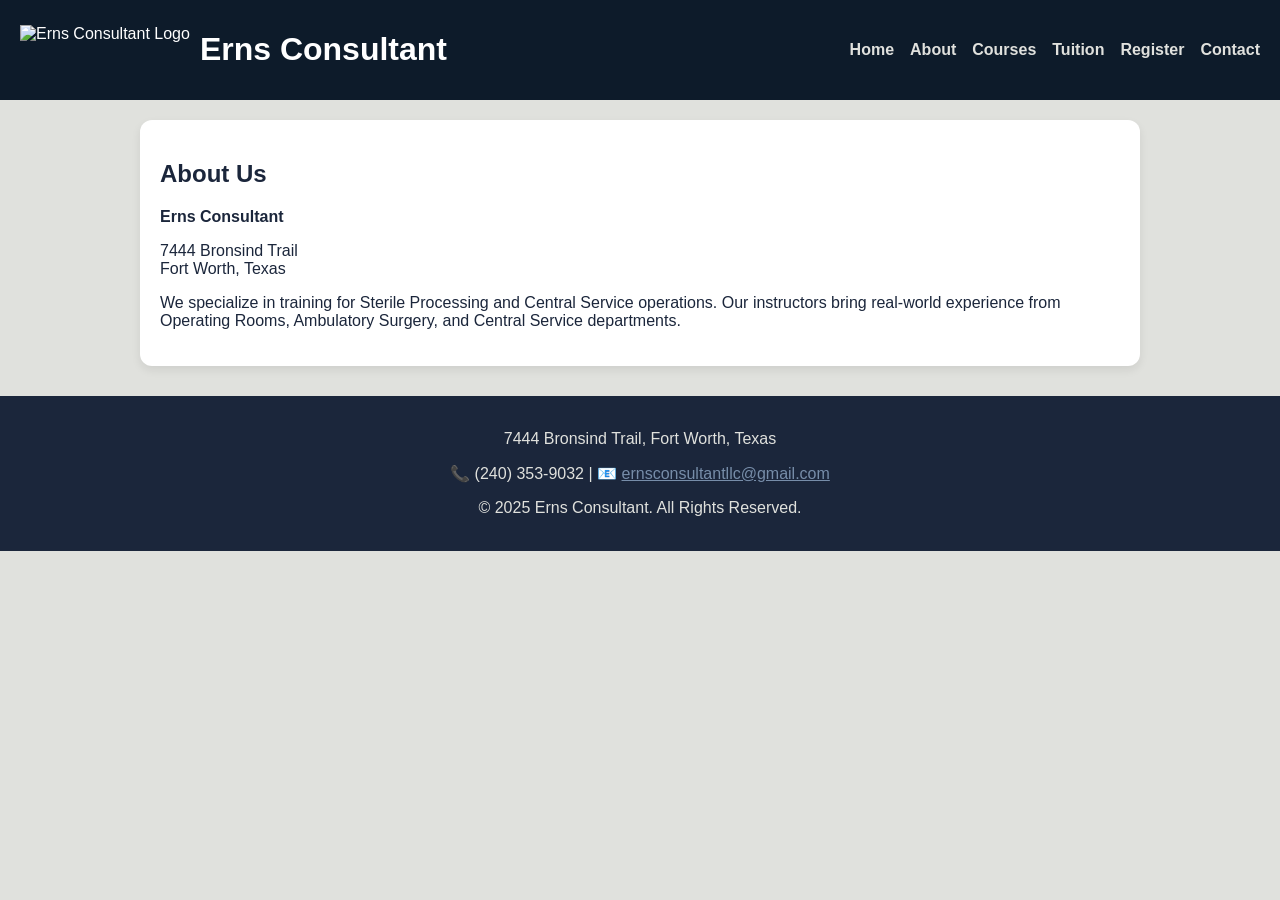
==== about.html @ dc3dad54 "Add files via upload" ====
<!DOCTYPE html>
<html lang="en">
<head>
<meta charset="UTF-8" />
<meta name="viewport" content="width=device-width, initial-scale=1.0" />
<title>About — Erns Consultant</title>
<link rel="stylesheet" href="styles.css" />
</head>
<body>

<header class="site-header">
  <div class="brand">
    <img src="images/logo.png" alt="Erns Consultant Logo" class="logo" />
    <h1>Erns Consultant</h1>
  </div>
  <input type="checkbox" id="nav-toggle" class="nav-toggle" aria-label="Toggle navigation" />
  <label for="nav-toggle" class="menu-icon">&#9776;</label>
  <nav class="navbar">
    <a href="index.html">Home</a>
    <a href="about.html">About</a>
    <a href="courses.html">Courses</a>
    <a href="tuition.html">Tuition</a>
    <a href="register.html">Register</a>
    <a href="contact.html">Contact</a>
  </nav>
</header>

<main>

<section>
  <h2>About Us</h2>
  <p><strong>Erns Consultant</strong></p>
  <p>7444 Bronsind Trail<br/>Fort Worth, Texas</p>
  <p>We specialize in training for Sterile Processing and Central Service operations. Our instructors bring real-world experience from Operating Rooms, Ambulatory Surgery, and Central Service departments.</p>
</section>

</main>
<footer>
  <p>7444 Bronsind Trail, Fort Worth, Texas</p>
  <p>📞 (240) 353-9032 | 📧 <a href="mailto:ernsconsultantllc@gmail.com">ernsconsultantllc@gmail.com</a></p>
  <p>&copy; 2025 Erns Consultant. All Rights Reserved.</p>
</footer>
</body>
</html>
---- styles.css ----
:root{--blue-900:#0d1b2a;--blue-800:#1b263b;--blue-600:#415a77;--blue-400:#778da9;--sand:#e0e1dd}
*{box-sizing:border-box}
body{font-family:'Segoe UI',Arial,sans-serif;margin:0;background:var(--sand);color:var(--blue-800)}
.site-header{background:var(--blue-900);color:#fff;display:flex;align-items:center;gap:16px;justify-content:space-between;padding:10px 20px;flex-wrap:wrap}
.brand{display:flex;align-items:center;gap:10px}.logo{height:50px}
.navbar{display:flex;gap:16px;flex-wrap:wrap}
.navbar a{color:var(--sand);text-decoration:none;font-weight:700}
.navbar a:hover{color:var(--blue-400)}
.nav-toggle{display:none}.menu-icon{display:none;font-size:28px;cursor:pointer;color:#fff}
@media (max-width:820px){.menu-icon{display:block}.navbar{display:none;width:100%;flex-direction:column;background:var(--blue-800);padding:10px 0}.nav-toggle:checked ~ .navbar{display:flex}}
main{max-width:1000px;margin:20px auto;padding:20px;background:#fff;border-radius:12px;box-shadow:0 4px 10px rgba(0,0,0,.08)}
footer{background:var(--blue-800);color:var(--sand);text-align:center;padding:18px 10px;margin-top:30px}
footer a{color:var(--blue-400)}footer a:hover{text-decoration:underline}
.btn-primary{display:inline-block;background:var(--blue-800);color:var(--sand);padding:10px 16px;border-radius:10px;text-decoration:none;border:0;cursor:pointer;font-weight:800}
.btn-primary:hover{background:var(--blue-900)}
.card{background:#fff;border:1px solid #e6e8ec;border-radius:12px;padding:16px;box-shadow:0 6px 18px rgba(12,15,30,0.06)}
.grid{display:grid;grid-template-columns:1fr 1fr;gap:14px;margin:16px 0}
.stack{display:block;margin:10px 0 16px}
label{display:flex;flex-direction:column;font-weight:600;gap:6px}
input,select,textarea{padding:10px 12px;border:1px solid #cbd5e1;border-radius:8px;font-size:14px;background:#fff}
input:focus,select:focus,textarea:focus{outline:2px solid var(--blue-600);border-color:var(--blue-600)}
.terms{display:flex;align-items:center;gap:10px;margin:8px 0 16px;font-weight:500}
.small{font-size:12px;color:#516070}
.honeypot{position:absolute;left:-9999px;opacity:0}
.center{text-align:center}
.spacer{margin:24px 0;border:0;border-top:1px solid #e6e8ec}
@media (max-width:820px){.grid{grid-template-columns:1fr}main{margin:10px;padding:16px}}
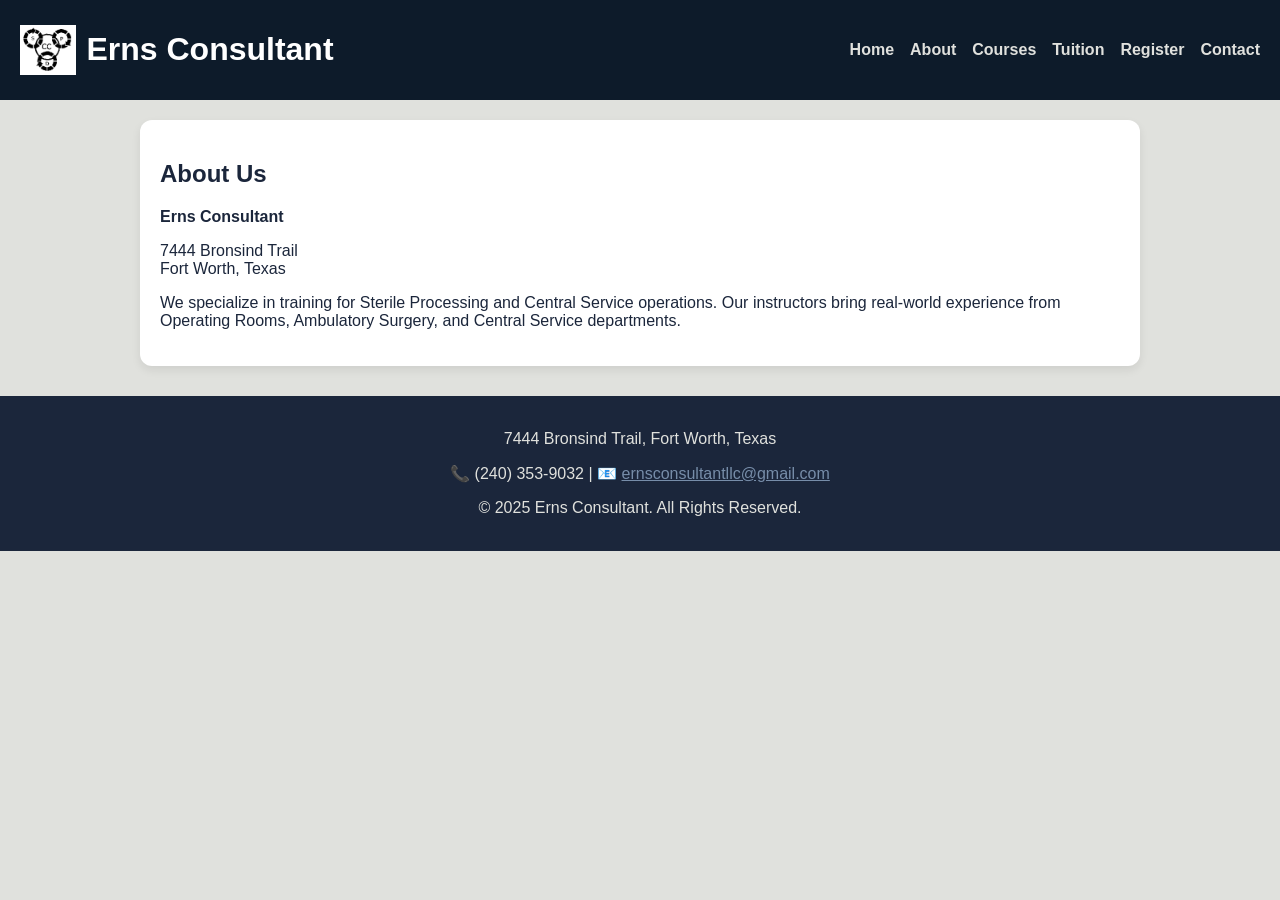
==== commit f906068b: "Update about.html" ====
--- a/about.html
+++ b/about.html
@@ -10,7 +10,7 @@
 
 <header class="site-header">
   <div class="brand">
-    <img src="images/logo.png" alt="Erns Consultant Logo" class="logo" />
+    <img src="logo.png" alt="Erns Consultant Logo" class="logo" />
     <h1>Erns Consultant</h1>
   </div>
   <input type="checkbox" id="nav-toggle" class="nav-toggle" aria-label="Toggle navigation" />
